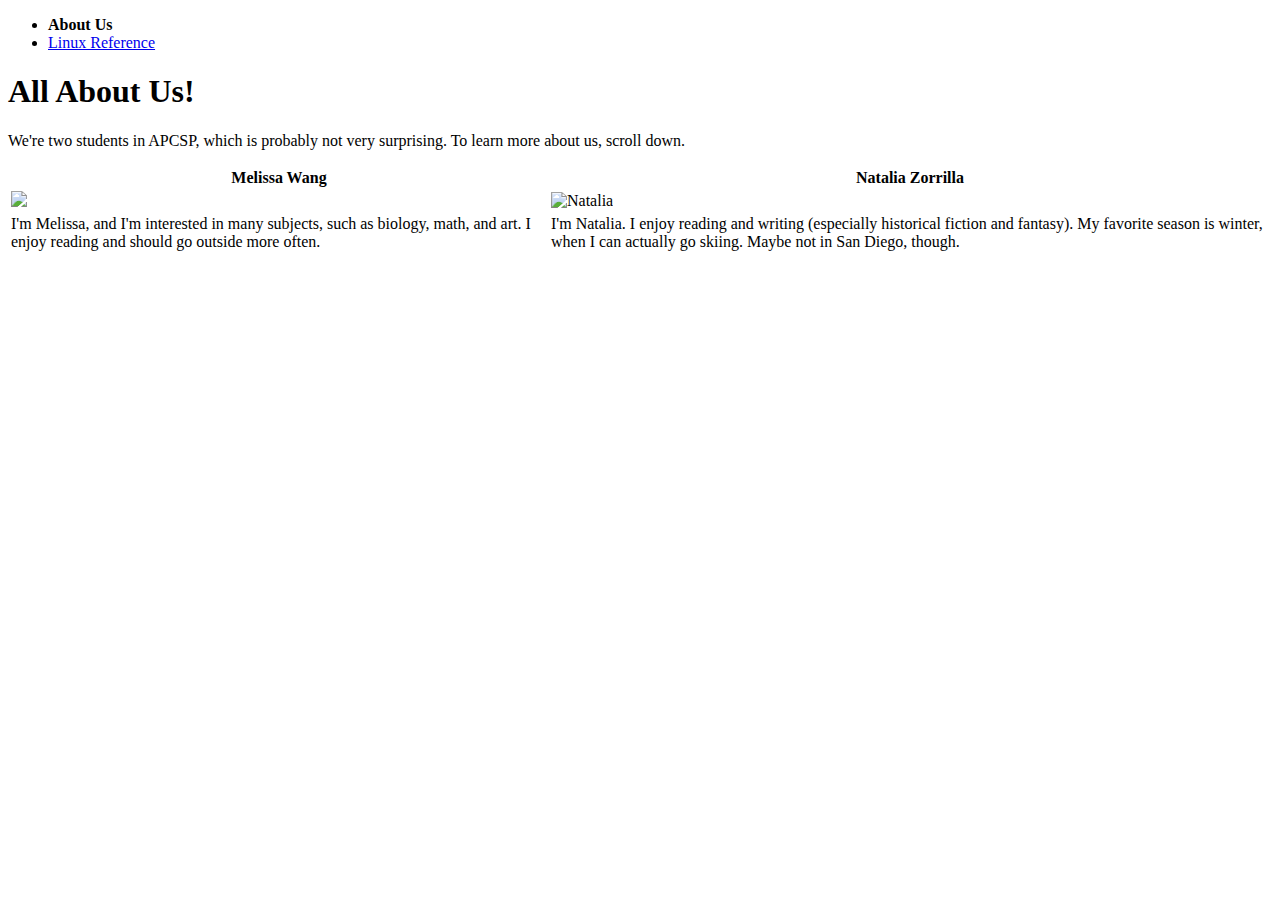
==== index.html @ d703bf6a "Added brackets LOL" ====
<!DOCTYPE html>
<html>
<head>
  <title>Melissa and Natalia's Page</title>
</head>

<nav>
<ul>
<li><strong>About Us</strong></li>
<li><a href="reference.html">Linux Reference</a></li>
</ul>
</nav>

<body>

  <h1>All About Us!</h1>
  
  <p>We're two students in APCSP, which is probably not very surprising. To learn more about us, scroll down. </p>

<table style="width:100%">
<tr>
	<th> Melissa Wang </th>
	<th> Natalia Zorrilla </th>
</tr>
<tr>
	<td> <img src="Melissa.jpg alt="Melissa"> </td>
	<td> <img src="helpN.jpg" alt="Natalia"> </td>
</tr>
<tr>
	<td> I'm Melissa, and I'm interested in many subjects, such as biology, math, and art. I enjoy reading and should go outside more often. </td>
	<td> I'm Natalia. I enjoy reading and writing (especially historical fiction and fantasy). My favorite season is winter, when I can actually go skiing. Maybe not in San Diego, though.
</tr>
</body>
</html>
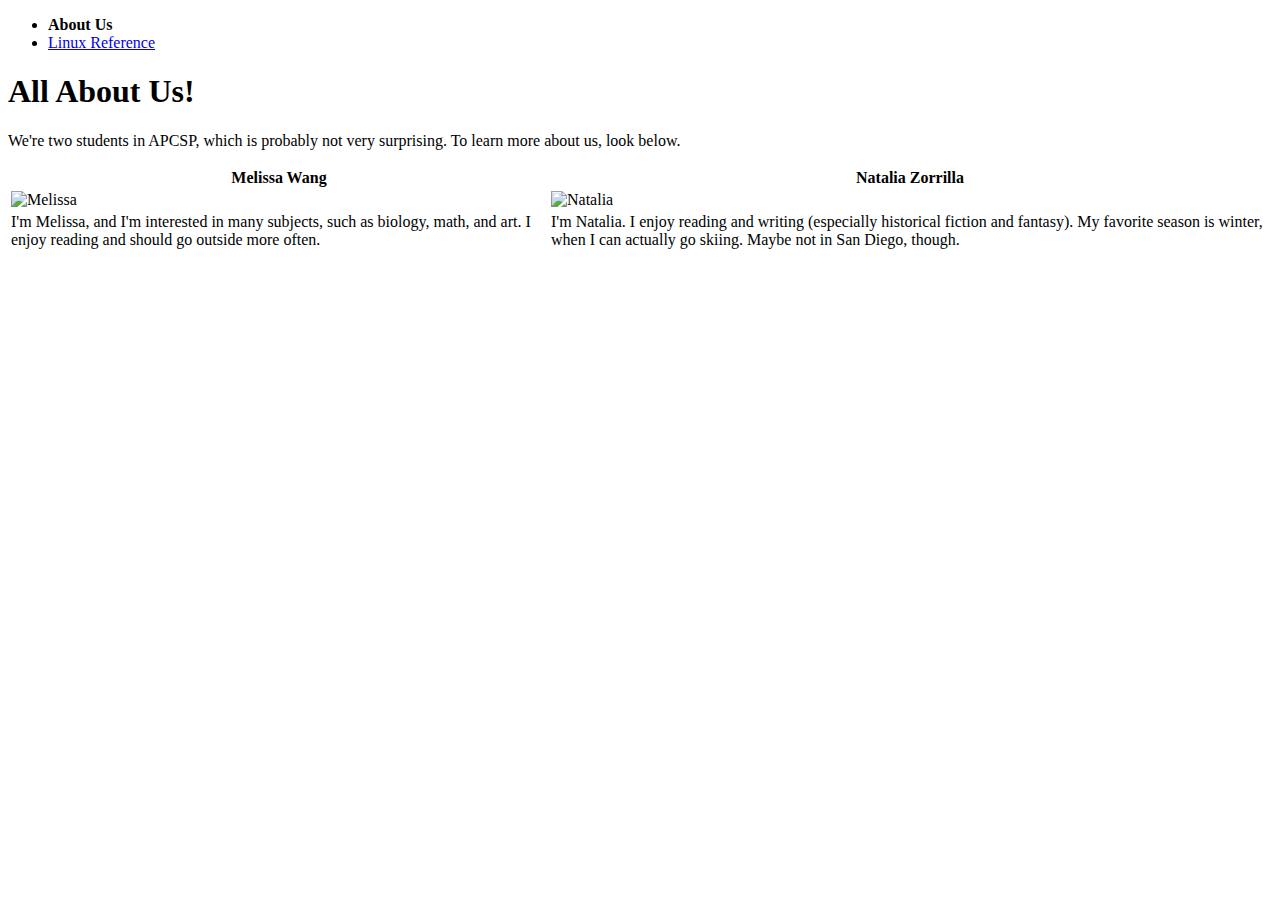
==== commit 681f1c05: "At least we have pictures now?" ====
--- a/index.html
+++ b/index.html
@@ -15,7 +15,7 @@
 
   <h1>All About Us!</h1>
   
-  <p>We're two students in APCSP, which is probably not very surprising. To learn more about us, scroll down. </p>
+  <p>We're two students in APCSP, which is probably not very surprising. To learn more about us, look below. </p>
 
 <table style="width:100%">
 <tr>
@@ -23,8 +23,8 @@
 	<th> Natalia Zorrilla </th>
 </tr>
 <tr>
-	<td> <img src="Melissa.jpg alt="Melissa"> </td>
-	<td> <img src="helpN.jpg" alt="Natalia"> </td>
+	<td> <img src="https://sites.google.com/a/my.sduhsd.net/csp-wangm6045/home/0-01-magic-square/Photo%20%28Melissa%20Wang%29.jpg?attredirects=0" alt="Melissa"> </td>
+	<td> <img src="https://sites.google.com/a/my.sduhsd.net/csp-zorrillan6948/home/IMG_1596.jpg?attredirects=0" alt="Natalia"> </td>
 </tr>
 <tr>
 	<td> I'm Melissa, and I'm interested in many subjects, such as biology, math, and art. I enjoy reading and should go outside more often. </td>
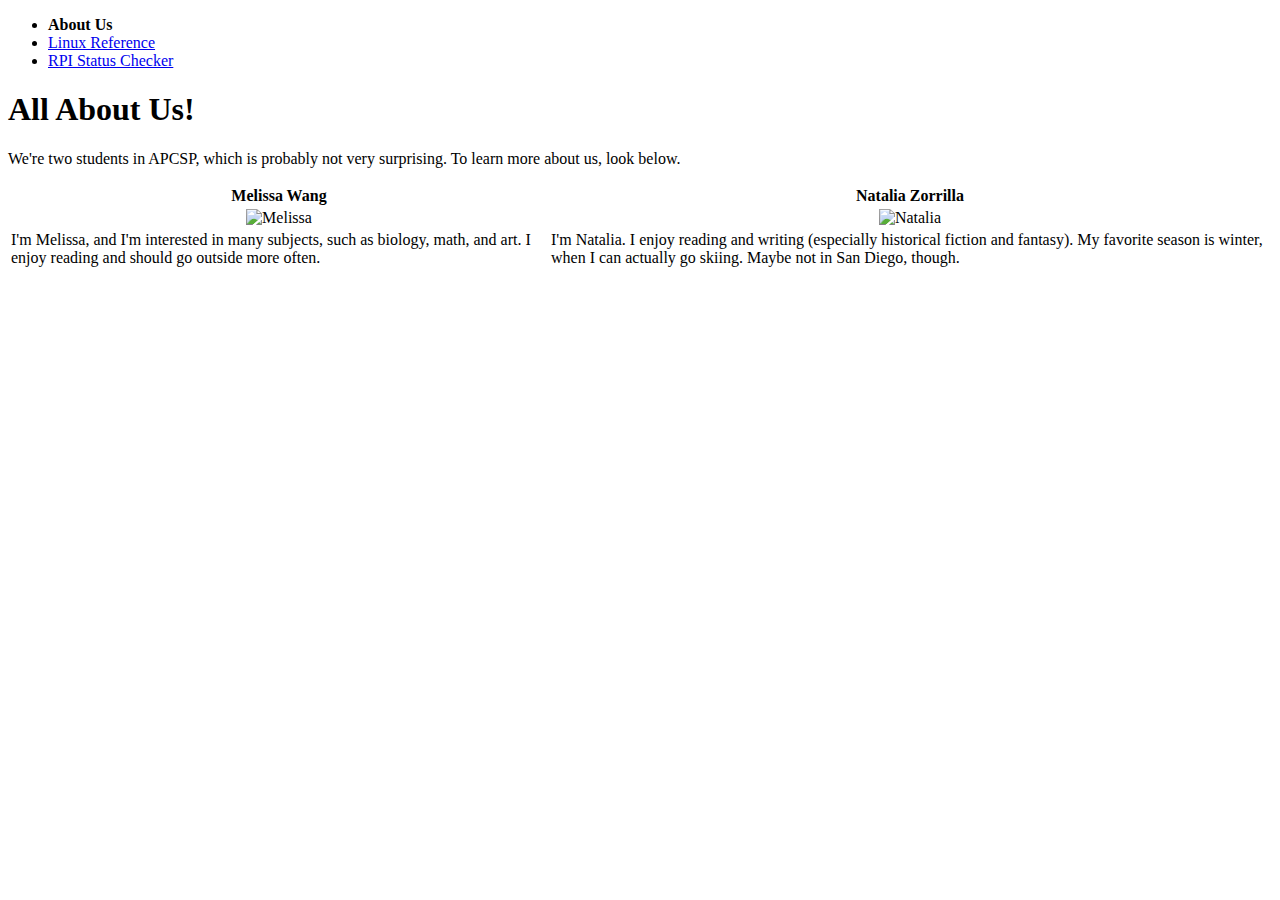
==== commit b1ae708f: "Fixed image sizes." ====
--- a/index.html
+++ b/index.html
@@ -8,6 +8,7 @@
 <ul>
 <li><strong>About Us</strong></li>
 <li><a href="reference.html">Linux Reference</a></li>
+<li><a href="/cgi-bin/student4/rpistatus.cgi">RPI Status Checker</a></li>
 </ul>
 </nav>
 
@@ -23,8 +24,8 @@
 	<th> Natalia Zorrilla </th>
 </tr>
 <tr>
-	<td> <img src="https://sites.google.com/a/my.sduhsd.net/csp-wangm6045/home/0-01-magic-square/Photo%20%28Melissa%20Wang%29.jpg?attredirects=0" alt="Melissa"> </td>
-	<td> <img src="https://sites.google.com/a/my.sduhsd.net/csp-zorrillan6948/home/IMG_1596.jpg?attredirects=0" alt="Natalia"> </td>
+	<td align="center"> <img src="https://sites.google.com/a/my.sduhsd.net/csp-wangm6045/home/0-01-magic-square/Photo%20%28Melissa%20Wang%29.jpg?attredirects=0" width="189" height="266" alt="Melissa"> </td>
+	<td align="center"> <img src="https://sites.google.com/a/my.sduhsd.net/csp-zorrillan6948/home/IMG_1596.jpg?attredirects=0" width="189" height="266" alt="Natalia"> </td>
 </tr>
 <tr>
 	<td> I'm Melissa, and I'm interested in many subjects, such as biology, math, and art. I enjoy reading and should go outside more often. </td>
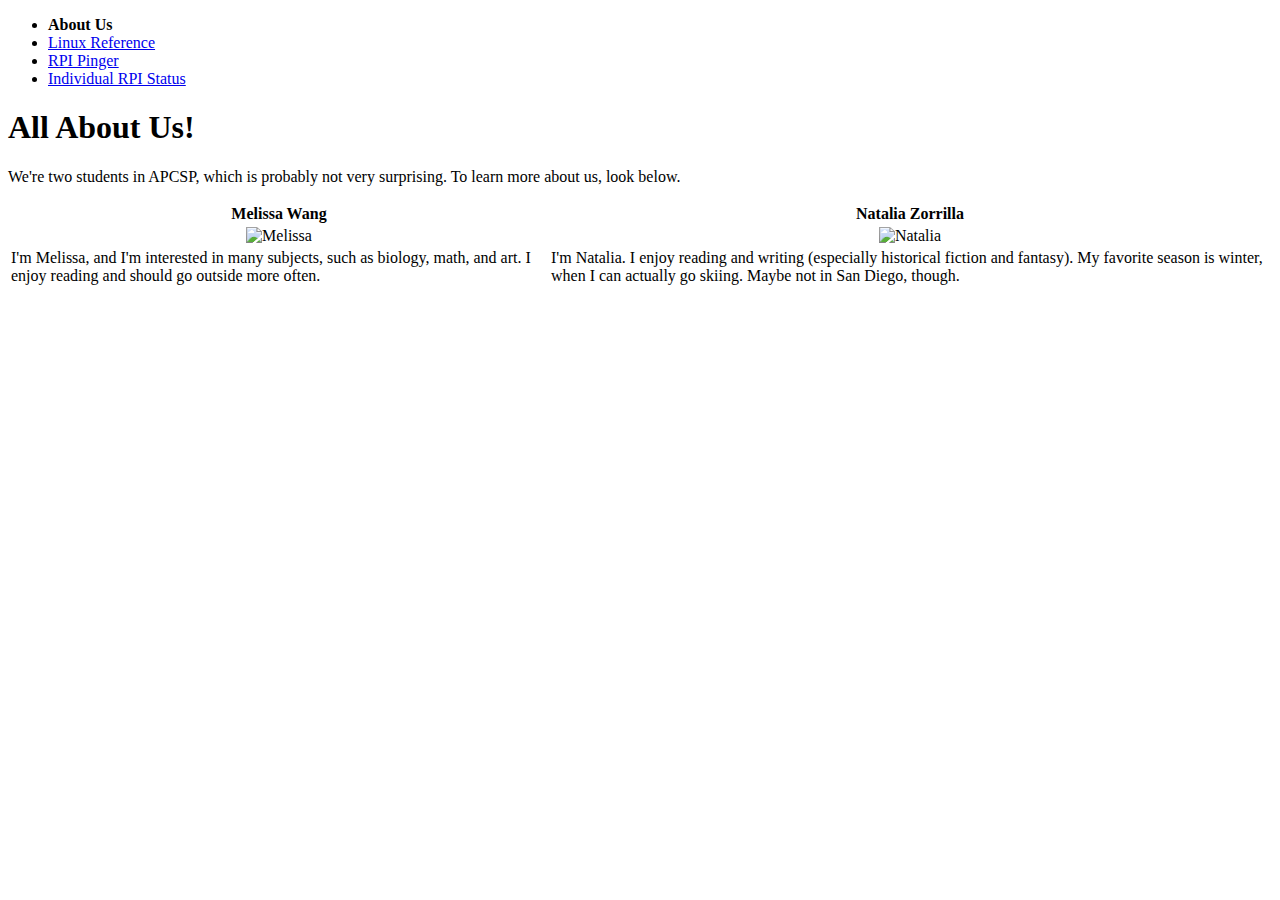
==== commit 92f58718: "THE LINKS WORK! YAY!" ====
--- a/index.html
+++ b/index.html
@@ -8,7 +8,8 @@
 <ul>
 <li><strong>About Us</strong></li>
 <li><a href="reference.html">Linux Reference</a></li>
-<li><a href="/cgi-bin/student4/rpistatus.cgi">RPI Status Checker</a></li>
+<li><a href="/cgi-bin/student4/rpistatus.cgi">RPI Pinger</a></li>
+<li><a href="/cgi-bin/student4/pistatus.cgi">Individual RPI Status</a></li>
 </ul>
 </nav>
 
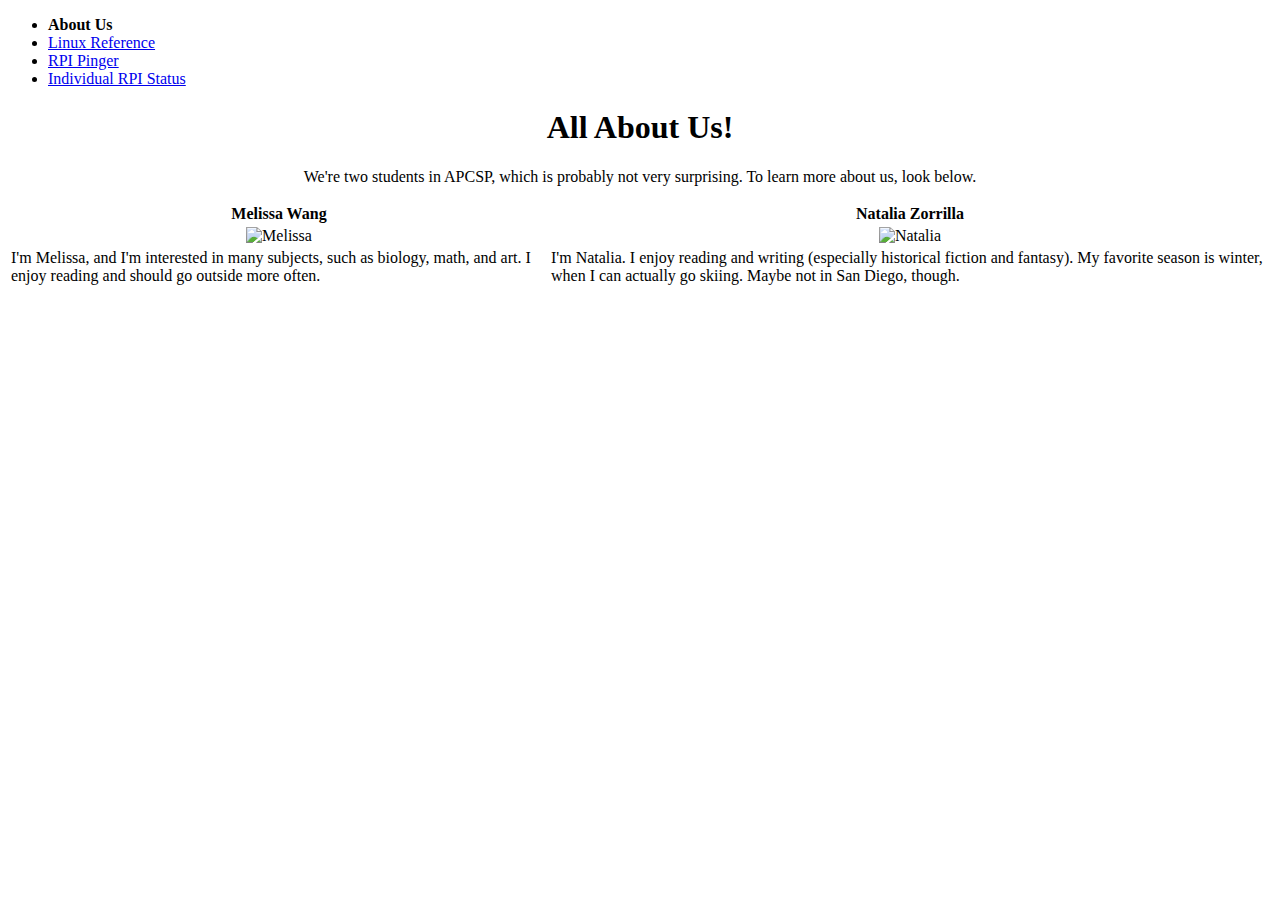
==== commit 1f87f3bf: "Pretty centering." ====
--- a/index.html
+++ b/index.html
@@ -15,9 +15,9 @@
 
 <body>
 
-  <h1>All About Us!</h1>
+  <h1 align="center">All About Us!</h1>
   
-  <p>We're two students in APCSP, which is probably not very surprising. To learn more about us, look below. </p>
+  <p align="center">We're two students in APCSP, which is probably not very surprising. To learn more about us, look below. </p>
 
 <table style="width:100%">
 <tr>
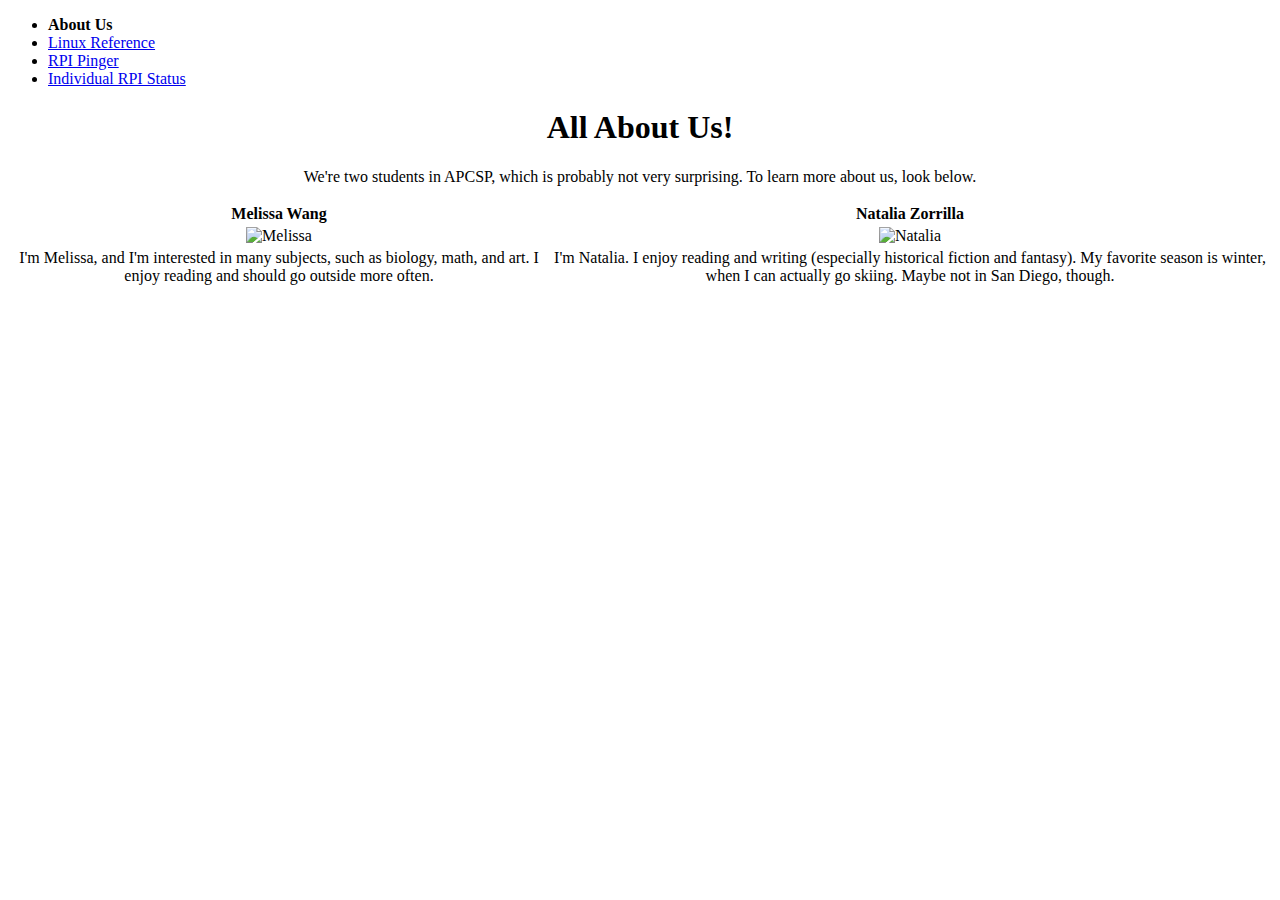
==== commit f7c93648: "Pretty formatting!" ====
--- a/index.html
+++ b/index.html
@@ -1,36 +1,41 @@
 <!DOCTYPE html>
 <html>
-<head>
-  <title>Melissa and Natalia's Page</title>
-</head>
+  <head>
+    <link rel="stylesheet" href="snazzycss.css">
+    <title>Melissa and Natalia's Page</title>
+  </head>
+  
+  <body>
+    
+    <nav>
+      <ul>
+	<li><strong>About Us</strong></li>
+	<li><a href="reference.html">Linux Reference</a></li>
+	<li><a href="/cgi-bin/student4/rpistatus.cgi">RPI Pinger</a></li>
+	<li><a href="/cgi-bin/student4/pistatus.cgi">Individual RPI Status</a></li>
+      </ul>
+    </nav>
 
-<nav>
-<ul>
-<li><strong>About Us</strong></li>
-<li><a href="reference.html">Linux Reference</a></li>
-<li><a href="/cgi-bin/student4/rpistatus.cgi">RPI Pinger</a></li>
-<li><a href="/cgi-bin/student4/pistatus.cgi">Individual RPI Status</a></li>
-</ul>
-</nav>
 
-<body>
+    <h1 align="center">All About Us!</h1>
+  
+    <p align="center">We're two students in APCSP, which is probably not very surprising. To learn more about us, look below. </p>
 
-  <h1 align="center">All About Us!</h1>
-  
-  <p align="center">We're two students in APCSP, which is probably not very surprising. To learn more about us, look below. </p>
-
-<table style="width:100%">
-<tr>
+    <table style="height: 100%;" align="center">
+      <tr>
 	<th> Melissa Wang </th>
 	<th> Natalia Zorrilla </th>
-</tr>
-<tr>
-	<td align="center"> <img src="https://sites.google.com/a/my.sduhsd.net/csp-wangm6045/home/0-01-magic-square/Photo%20%28Melissa%20Wang%29.jpg?attredirects=0" width="189" height="266" alt="Melissa"> </td>
-	<td align="center"> <img src="https://sites.google.com/a/my.sduhsd.net/csp-zorrillan6948/home/IMG_1596.jpg?attredirects=0" width="189" height="266" alt="Natalia"> </td>
-</tr>
-<tr>
-	<td> I'm Melissa, and I'm interested in many subjects, such as biology, math, and art. I enjoy reading and should go outside more often. </td>
-	<td> I'm Natalia. I enjoy reading and writing (especially historical fiction and fantasy). My favorite season is winter, when I can actually go skiing. Maybe not in San Diego, though.
-</tr>
-</body>
+      </tr>
+      <tr>
+	<td align="center"> <img src="Melissa.jpg" width="189" height="266" alt="Melissa"> </td>
+	<td align="center"> <img src="helpN.jpg" width="189" height="266" alt="Natalia"> </td>
+      </tr>
+      <tr>
+	<td align="center"> I'm Melissa, and I'm interested in many subjects, such as biology, math, and art. I enjoy reading and should go outside more often. </td>
+	<td align="center"> I'm Natalia. I enjoy reading and writing (especially historical fiction and fantasy). My favorite season is winter, when I can actually go skiing. Maybe not in San Diego, though.</td>
+      </tr>
+<tr style="height: 400px;"></tr>
+    </table>
+   
+  </body>
 </html>
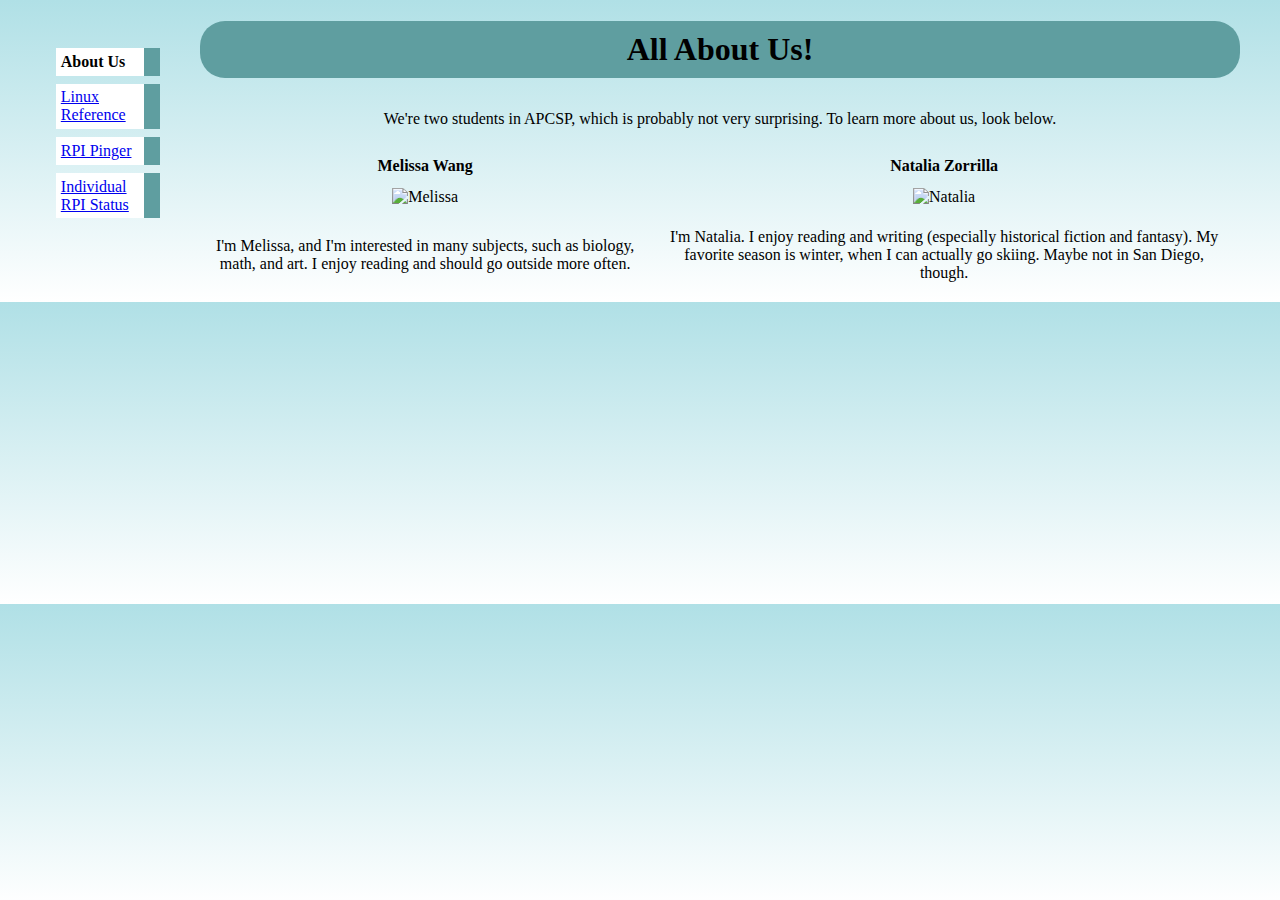
==== commit a46044ea: "Cool spacing exists now." ====
--- a/index.html
+++ b/index.html
@@ -19,23 +19,21 @@
 
     <h1 align="center">All About Us!</h1>
   
-    <p align="center">We're two students in APCSP, which is probably not very surprising. To learn more about us, look below. </p>
+    <p align="center"; style="padding: 10px;">We're two students in APCSP, which is probably not very surprising. To learn more about us, look below. </p>
 
-    <table style="height: 100%;" align="center">
+    <table style="width: 100%; height: auto" align="center">
       <tr>
 	<th> Melissa Wang </th>
 	<th> Natalia Zorrilla </th>
       </tr>
       <tr>
-	<td align="center"> <img src="Melissa.jpg" width="189" height="266" alt="Melissa"> </td>
-	<td align="center"> <img src="helpN.jpg" width="189" height="266" alt="Natalia"> </td>
+	<td align="center"; style="padding: 10px;"> <img src="Melissa.jpg" width="189" height="266" alt="Melissa"> </td>
+	<td align="center"; style="padding: 10px;"> <img src="helpN.jpg" width="189" height="266" alt="Natalia"> </td>
       </tr>
       <tr>
-	<td align="center"> I'm Melissa, and I'm interested in many subjects, such as biology, math, and art. I enjoy reading and should go outside more often. </td>
-	<td align="center"> I'm Natalia. I enjoy reading and writing (especially historical fiction and fantasy). My favorite season is winter, when I can actually go skiing. Maybe not in San Diego, though.</td>
+	<td align="center"; style="padding: 10px;"> I'm Melissa, and I'm interested in many subjects, such as biology, math, and art. I enjoy reading and should go outside more often. </td>
+	<td align="center"; style="padding: 10px;"> I'm Natalia. I enjoy reading and writing (especially historical fiction and fantasy). My favorite season is winter, when I can actually go skiing. Maybe not in San Diego, though.</td>
       </tr>
-<tr style="height: 400px;"></tr>
-    </table>
-   
+    </table>  
   </body>
 </html>
--- a/snazzycss.css
+++ b/snazzycss.css
@@ -0,0 +1,39 @@
+html {
+    background: linear-gradient(PowderBlue, White);
+    background-size: cover;
+}
+body {
+    padding-left: 12em;
+    padding-right: 2em;
+    font-family: Georgia, "Times New Roman", Tumes, serif;
+}
+nav {
+    padding:0;
+    margin:0;
+    position:absolute;
+    top: 2em;
+    left: 1em;
+    width: 9em;
+}
+
+nav ul {
+    list-style-type: none;
+}
+
+nav li {
+    background: white;
+    margin: 0.5em 0;
+    padding: 0.3em;
+    border-right: 1em solid CadetBlue;
+}
+
+h1 {
+    color: black;
+    background-color: CadetBlue;
+    padding: 10px;
+    border-radius: 25px;
+}
+p {
+    color: black;
+}
+
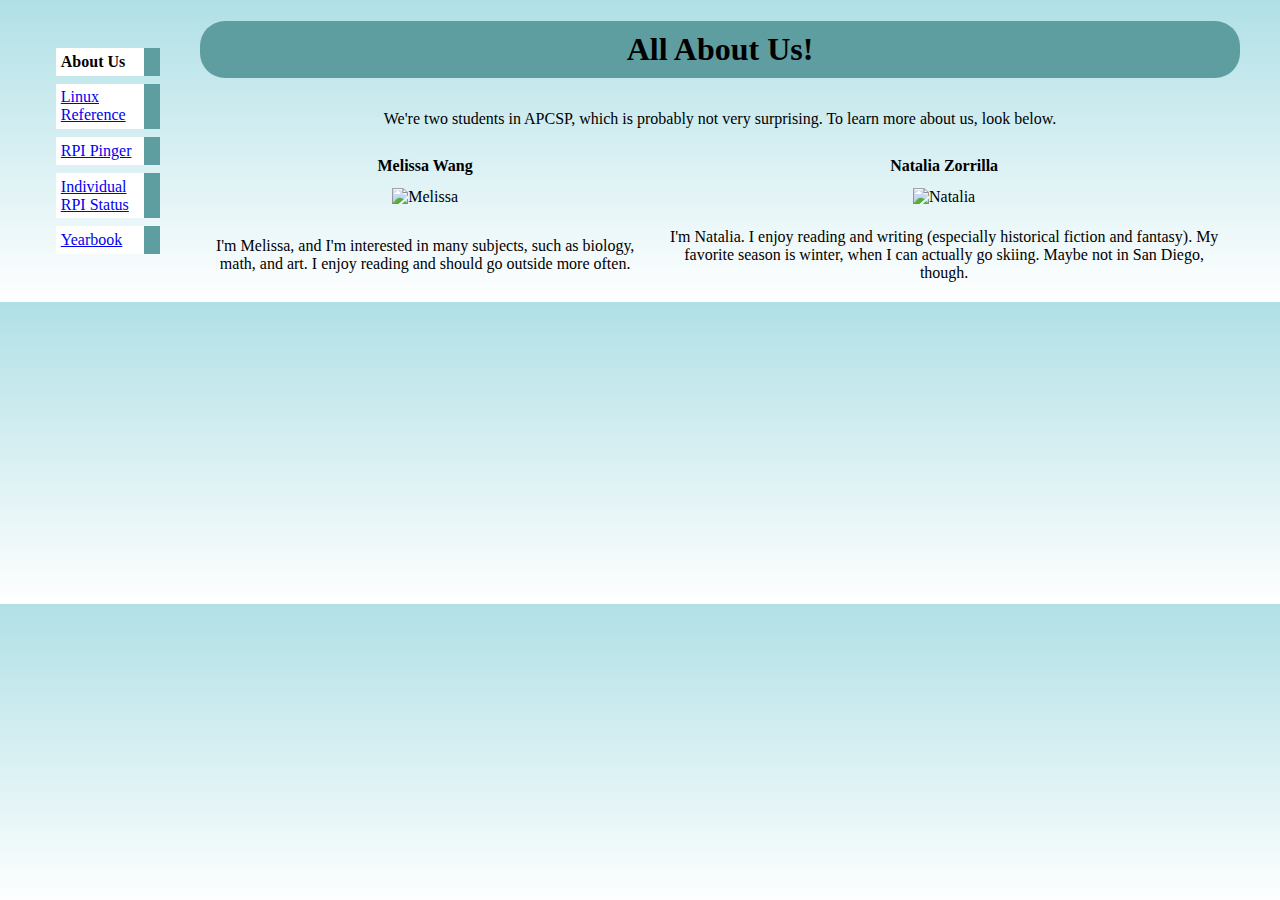
==== commit 7dd84cf5: "Updated." ====
--- a/index.html
+++ b/index.html
@@ -13,7 +13,8 @@
 	<li><a href="reference.html">Linux Reference</a></li>
 	<li><a href="/cgi-bin/student4/rpistatus.cgi">RPI Pinger</a></li>
 	<li><a href="/cgi-bin/student4/pistatus.cgi">Individual RPI Status</a></li>
-      </ul>
+      	<li><a href="/cgi-bin/student4/projx/jryear.php">Yearbook</a></li>
+	</ul>
     </nav>
 
 
--- a/snazzycss.css
+++ b/snazzycss.css
@@ -36,4 +36,3 @@
 p {
     color: black;
 }
-
